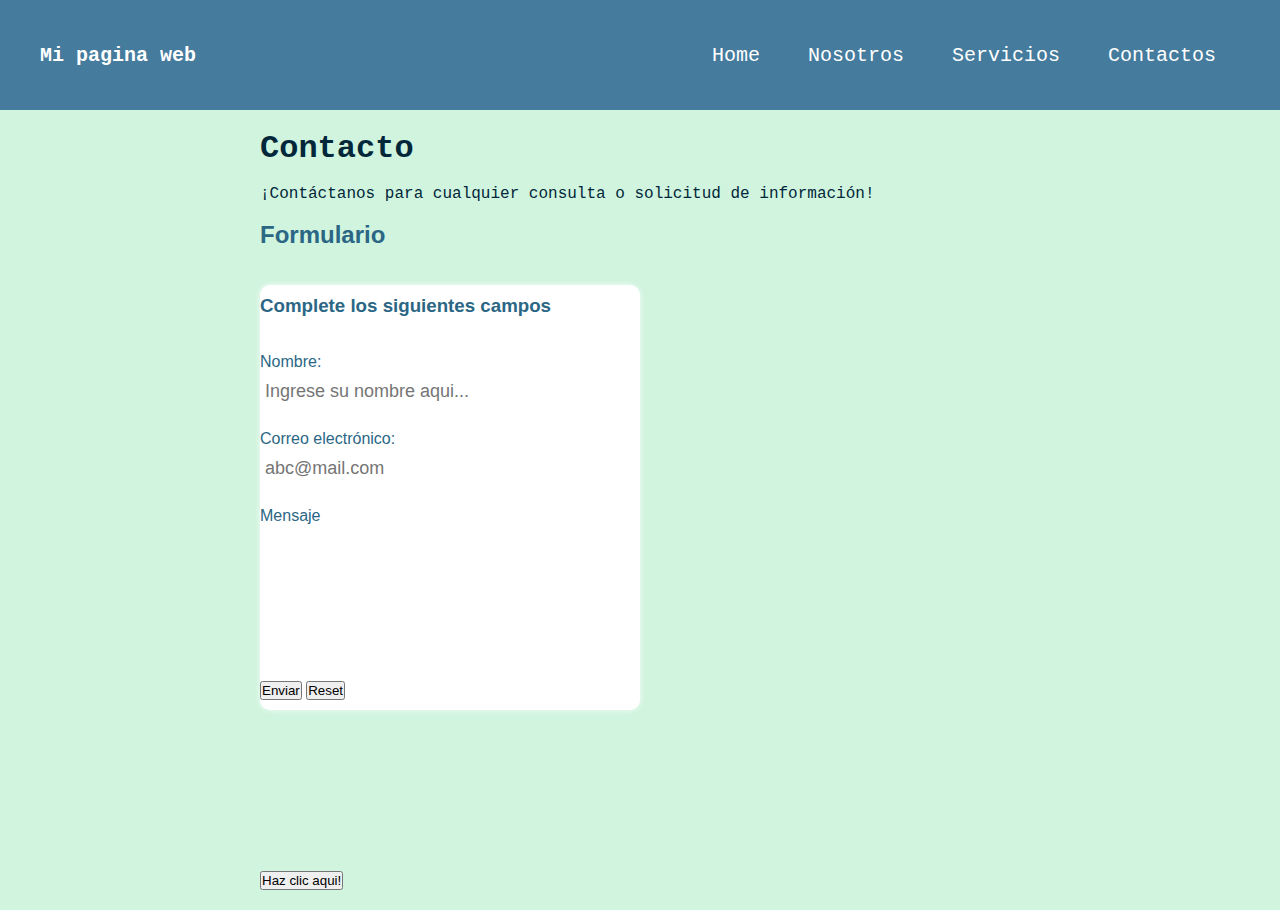
==== contactos.html @ 288de357 "Initial commit" ====
<!DOCTYPE html>
<html lang="es">

<head>
    <meta charset="UTF-8">
    <meta http-equiv="X-UA-Compatible" content="IE=edge">
    <meta name="viewport" content="width=device-width, initial-scale=1">
    <link rel="stylesheet" href="estilos.css">
    <title>Contacto</title>
</head>

<body>
  <header>
    <div class="container-nav">
        <nav class="navbar" role="navigation">
          <h1 class="brand">Mi pagina web</h1>   
        <ul class="nav-links">
          <li><a  href="index.html">Home</a></li>
          <li><a  href="nosotros.html">Nosotros</a></li>
          <li><a  href="servicios.html">Servicios</a></li>
          <li><a  href="contactos.html">Contactos</a></li>
        </ul>
      </nav>
      <button class="button-menu-toggle">Menu</button>
    </div>
  </header>
    
    <div class="container">
      <h1>Contacto</h1>
      <br>
      <p>¡Contáctanos para cualquier consulta o solicitud de información!</p>
      <br>
      <div class="formulario">
        <h2>Formulario</h2>
        <br><br>
        <form id="myForm" action="" target="_blank">
          <legend>
            <h3>Complete los siguientes campos</h3>
          </legend><br><br>
          <div class="input">
            <label for="firstname">Nombre: </label>
            <input size="30" type="text" name="firstname" placeholder="Ingrese su nombre aqui...">
          </div>
          <br>
          <div class="input">
            <label for="email">Correo electrónico:</label>
            <input type="email" id="email" name="email" required placeholder="abc@mail.com">
          </div>
          <br>
          <div class="input">
            <label for="mensaje">Mensaje</label> <textarea name="mensajes" rows="5" cols="30"></textarea>
          </div>
          <br><br>
          <button type="submit">Enviar</button>
          <button type="reset">Reset</button>
        </form>
      </div>
      <button id="miBoton">Haz clic aqui!</button>
      </div>


    <script src="validacion.js"></script>
    </body>

</html>
---- estilos.css ----
/*estilos generales*/
* {
    box-sizing: border-box;
    margin: 0;
    padding: 0;
    /* Para que el scrolleo en la one page sea suave */
    scroll-behavior: smooth;
}

/*Estilos index*/
.container {
    max-width: 800px;
    margin: auto;
    padding: 20px;
    color: #02273a;
    font-family: Courier;
  }
.row {
    display: flex;
    flex-wrap: wrap;
    margin: 10px;
  }
  
.column {
    flex: 1;
    padding: 10px;
  }

/*estilos img nosotros*/
.img {
    display: flex;
    flex-wrap: wrap;
    width: 100%;
}

.foto {
    width: 200px;
}

/*estilos barra navegacion*/
header {
    font-family: monospace;
    font-size: 20px;
    background-color: #457b9dff;
    color: #fff;
    text-align: center;
    padding: 30px;
    width: 100%;
}

nav a:hover {
    color: #1baef7;
}

.container-nav {
    display: flex;
    padding: 10px;
    height: 50px;

}

.navbar {
    display: flex;
    justify-content: space-between;
    width: 100%;
}


.brand {
    display: flex;
    align-items: center;
    font-size: x-large;
}


li>a {
    padding: 8px 24px;
}


li {
    list-style-type: none;
}


a {
    color: white;
    text-decoration: none;
}


.nav-links {
    display: flex;
    align-items: center;
}


.button-menu-toggle {
    display: none;
}

body {
    background-color:#d0f4deff;
}
/*Estilos formulario*/
.formulario{
  font-family: Arial, sans-serif;
  color: #2b6785;
  width: 50%;
  height: 650px;
  justify-content: center;
  align-items: center;
}
#myForm{
  background: #fff;
  padding: 10px 0;
  border-radius: 10px;
  box-shadow: 0 0 6px rgba(255, 255, 255, 0.8);
}
form .grupo {
    position: relative;
    margin: 45px;
}
input,
textarea {
  background: none;
  color: #c6c6c6;
  font-size: 18px;
  padding: 10px 10px 10px 5px;
  display: block;
  width: 100%;
  border: none;
  resize: none;
}



/*Estilos diferentes tipos de pantalla*/
@media (max-width: 600px) {
    .column {
      flex: 100%;
    }
  }

@media (max-width:768px) {
    header {
        background-color: #1d3557ff;
    }

    nav {
        font-size: 15px;
    }

    .column {
        flex: 100%;
    }

    .nav-links {
        display: none;
    }

    .button-menu-toggle {
        display: block;
        background-color: white;
        border: none;
        border-radius: 50px;
        padding: 0 24px;
        font-family: monospace;
        font-weight: bold;
        font-size: 20px;
    }

    .nav-links.nav-links-responsive {
        position: absolute;
        display: flex;
        background-color: rgba(20, 20, 20, 0.95);
        width: 100%;
        height: 100%;
        top: 70px;
        left: 0;
        flex-direction: column;
        padding-top: 200px;
        align-items: center;
        gap: 70px;
        font-size: 40px;
    }
}



@media (min-width:1200px) {
    header {
        margin: 0px;
        width: 100%;
    }
}
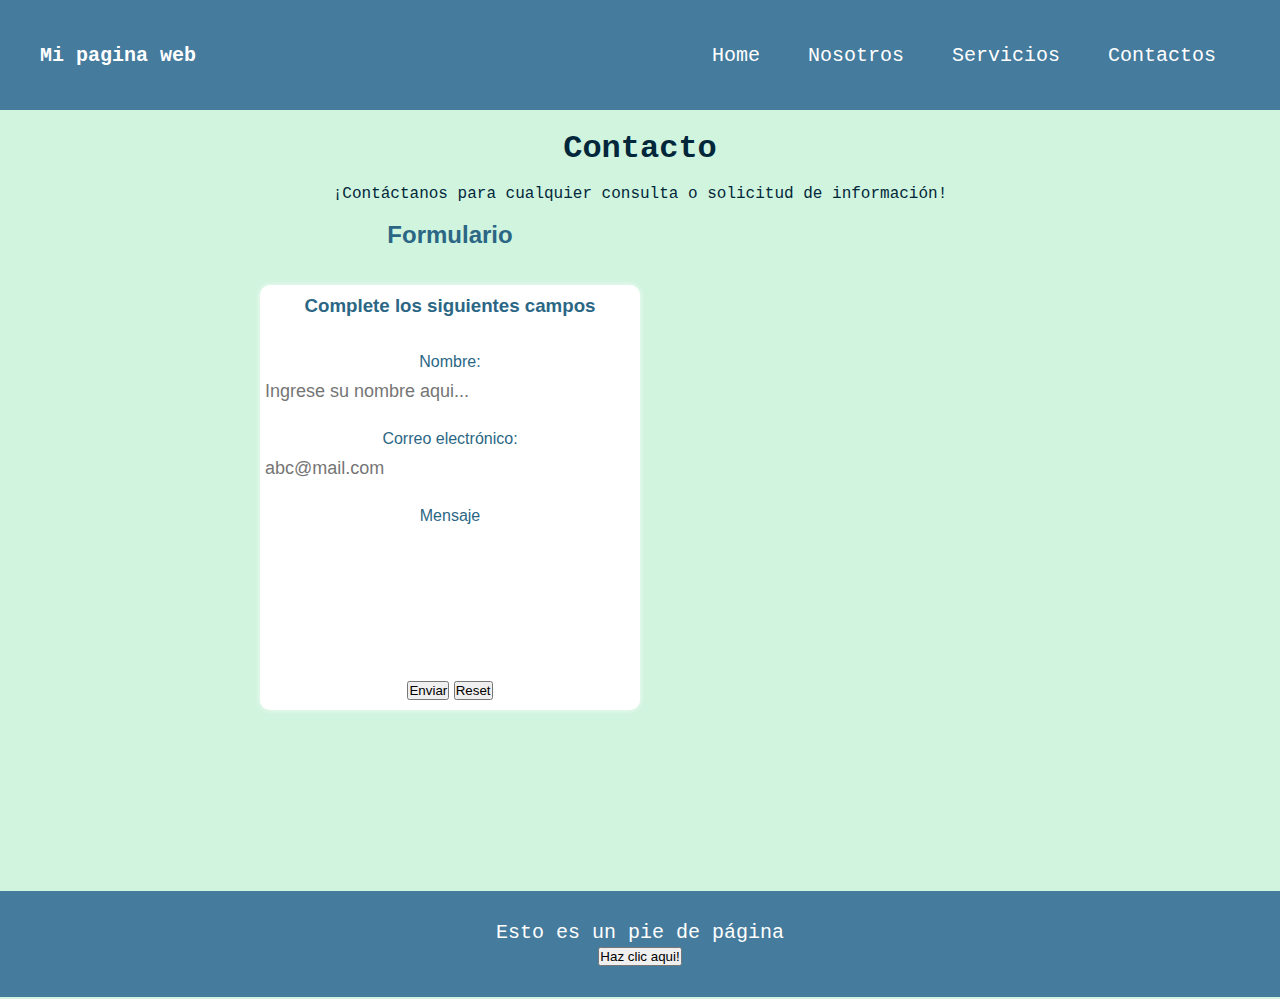
==== commit f5200873: "Primera actualizacion" ====
--- a/contactos.html
+++ b/contactos.html
@@ -2,29 +2,29 @@
 <html lang="es">
 
 <head>
-    <meta charset="UTF-8">
-    <meta http-equiv="X-UA-Compatible" content="IE=edge">
-    <meta name="viewport" content="width=device-width, initial-scale=1">
-    <link rel="stylesheet" href="estilos.css">
-    <title>Contacto</title>
+  <meta charset="UTF-8">
+  <meta http-equiv="X-UA-Compatible" content="IE=edge">
+  <meta name="viewport" content="width=device-width, initial-scale=1">
+  <link rel="stylesheet" href="estilos.css">
+  <title>Contacto</title>
 </head>
 
 <body>
   <header>
     <div class="container-nav">
-        <nav class="navbar" role="navigation">
-          <h1 class="brand">Mi pagina web</h1>   
+      <nav class="navbar" role="navigation">
+        <h1 class="brand">Mi pagina web</h1>
         <ul class="nav-links">
-          <li><a  href="index.html">Home</a></li>
-          <li><a  href="nosotros.html">Nosotros</a></li>
-          <li><a  href="servicios.html">Servicios</a></li>
-          <li><a  href="contactos.html">Contactos</a></li>
+          <li><a href="index.html">Home</a></li>
+          <li><a href="nosotros.html">Nosotros</a></li>
+          <li><a href="servicios.html">Servicios</a></li>
+          <li><a href="contactos.html">Contactos</a></li>
         </ul>
       </nav>
       <button class="button-menu-toggle">Menu</button>
     </div>
   </header>
-    
+  <main>
     <div class="container">
       <h1>Contacto</h1>
       <br>
@@ -55,11 +55,14 @@
           <button type="reset">Reset</button>
         </form>
       </div>
-      <button id="miBoton">Haz clic aqui!</button>
-      </div>
+  </main>
 
+  <footer class="pie-pag">
+    <p>Esto es un pie de página</p>
+    <button id="miBoton" aria-label="Haz clic en mí">Haz clic aqui!</button>
+  </footer>
 
-    <script src="validacion.js"></script>
-    </body>
+  <script src="validacion.js"></script>
+</body>
 
 </html>--- a/estilos.css
+++ b/estilos.css
@@ -7,6 +7,14 @@
     scroll-behavior: smooth;
 }
 
+body {
+    background-color: #d0f4deff;
+    /*para que el footer me quede siempre abajo*/
+    display: grid;
+    min-height: 100vh;
+    grid-template-rows: auto 1fr auto;
+}
+
 /*Estilos index*/
 .container {
     max-width: 800px;
@@ -14,17 +22,23 @@
     padding: 20px;
     color: #02273a;
     font-family: Courier;
-  }
+    text-align: center;
+}
+
 .row {
     display: flex;
     flex-wrap: wrap;
     margin: 10px;
-  }
-  
+}
+
 .column {
     flex: 1;
     padding: 10px;
-  }
+}
+
+#corto {
+    padding: 20px;
+}
 
 /*estilos img nosotros*/
 .img {
@@ -38,7 +52,8 @@
 }
 
 /*estilos barra navegacion*/
-header {
+header,
+footer {
     font-family: monospace;
     font-size: 20px;
     background-color: #457b9dff;
@@ -99,38 +114,38 @@
     display: none;
 }
 
-body {
-    background-color:#d0f4deff;
-}
 /*Estilos formulario*/
-.formulario{
-  font-family: Arial, sans-serif;
-  color: #2b6785;
-  width: 50%;
-  height: 650px;
-  justify-content: center;
-  align-items: center;
-}
-#myForm{
-  background: #fff;
-  padding: 10px 0;
-  border-radius: 10px;
-  box-shadow: 0 0 6px rgba(255, 255, 255, 0.8);
-}
+.formulario {
+    font-family: Arial, sans-serif;
+    color: #2b6785;
+    width: 50%;
+    height: 650px;
+    justify-content: center;
+    align-items: center;
+}
+
+#myForm {
+    background: #fff;
+    padding: 10px 0;
+    border-radius: 10px;
+    box-shadow: 0 0 6px rgba(255, 255, 255, 0.8);
+}
+
 form .grupo {
     position: relative;
     margin: 45px;
 }
+
 input,
 textarea {
-  background: none;
-  color: #c6c6c6;
-  font-size: 18px;
-  padding: 10px 10px 10px 5px;
-  display: block;
-  width: 100%;
-  border: none;
-  resize: none;
+    background: none;
+    color: #c6c6c6;
+    font-size: 18px;
+    padding: 10px 10px 10px 5px;
+    display: block;
+    width: 100%;
+    border: none;
+    resize: none;
 }
 
 
@@ -138,9 +153,9 @@
 /*Estilos diferentes tipos de pantalla*/
 @media (max-width: 600px) {
     .column {
-      flex: 100%;
-    }
-  }
+        flex: 100%;
+    }
+}
 
 @media (max-width:768px) {
     header {
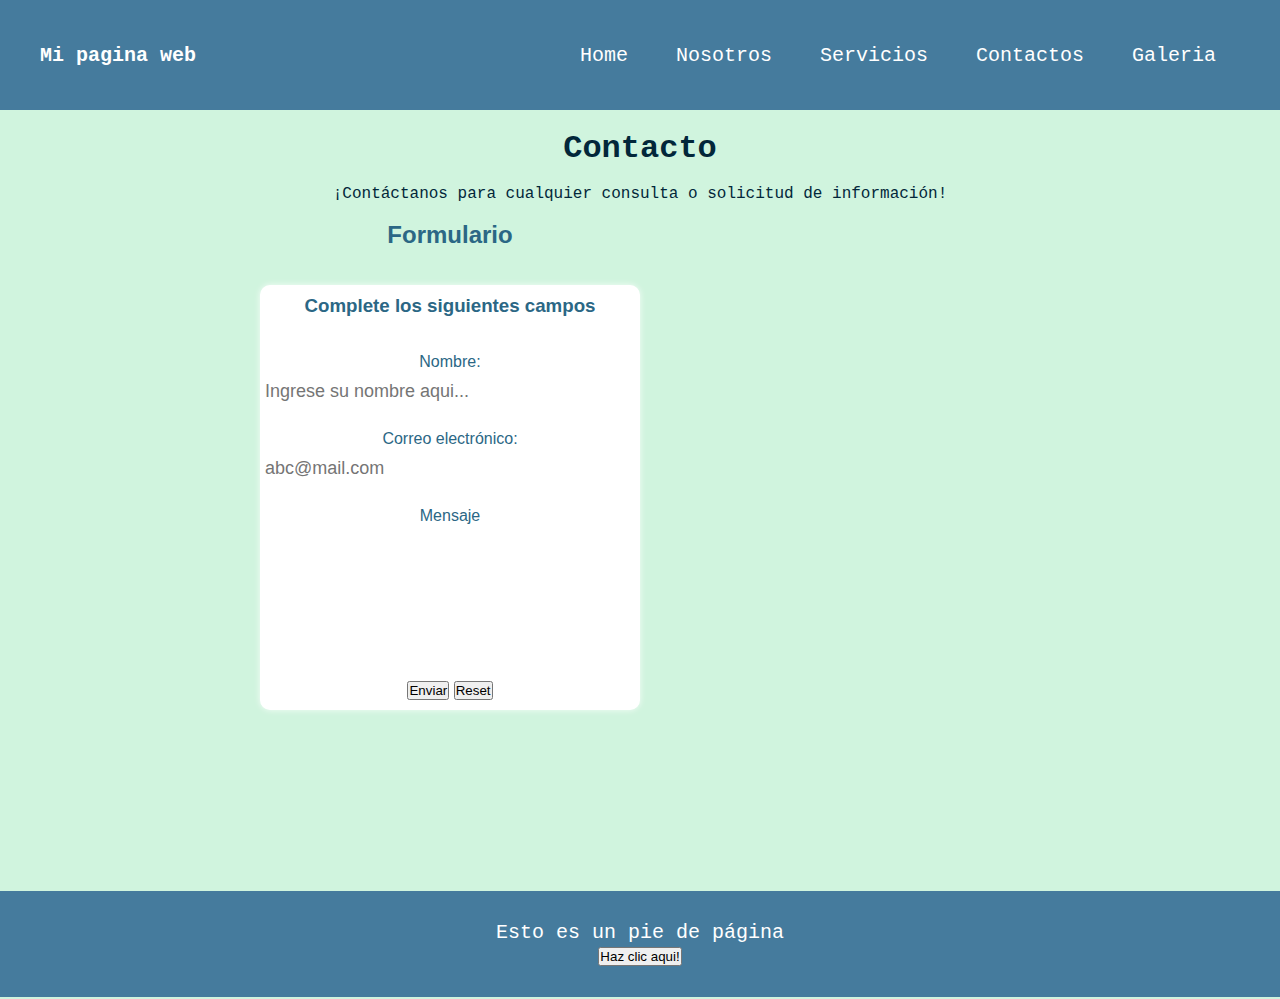
==== commit f9bb2829: "Galeria y su js" ====
--- a/contactos.html
+++ b/contactos.html
@@ -19,6 +19,7 @@
           <li><a href="nosotros.html">Nosotros</a></li>
           <li><a href="servicios.html">Servicios</a></li>
           <li><a href="contactos.html">Contactos</a></li>
+          <li><a href="galeria.html">Galeria</a></li>
         </ul>
       </nav>
       <button class="button-menu-toggle">Menu</button>
--- a/estilos.css
+++ b/estilos.css
@@ -41,7 +41,7 @@
 }
 
 /*estilos img nosotros*/
-.img {
+.img-foto {
     display: flex;
     flex-wrap: wrap;
     width: 100%;
@@ -49,6 +49,40 @@
 
 .foto {
     width: 200px;
+}
+
+/*Estilos fotos galeria*/
+.img {
+    max-width: 99%;
+    height: 99%;
+}
+
+.image-slider {
+    background-color: black;
+    display: flex;
+    align-items: center;
+    height: 600px;
+    width: 100%;
+    position: relative;
+}
+.button-slider{
+    border: none;
+    width: 10%;
+    height: 100%;
+    font-size: 60px;
+    background-color: transparent;
+    cursor: pointer;
+}
+#anterior{
+    position: absolute;
+    left: 0;
+}
+#siguiente{
+    position: absolute;
+    right: 0;
+}
+.button-slider:hover{
+background-color: rgba(255, 255, 255, 0.5);
 }
 
 /*estilos barra navegacion*/
